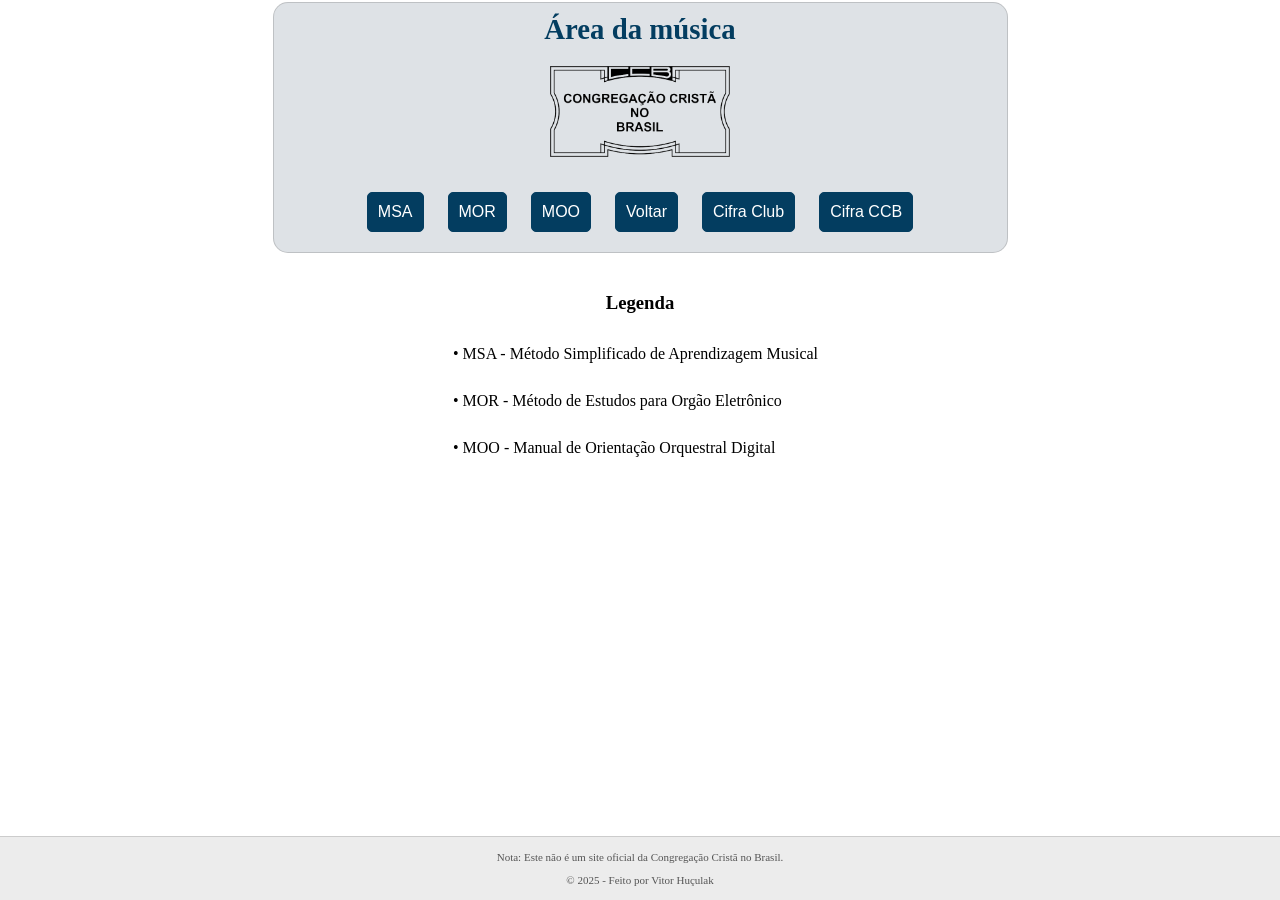
==== musica.html @ 1404e9b9 "subindo versão 3 do site com melhorias, adições e reestruturação de comentarios, as alterações feita" ====
<!DOCTYPE html>
<html lang="pt-BR">
<head>
      <meta charset="UTF-8">
      <meta name="viewport" content="width=device-width, initial-scale=1.0">
      <title>Área da música</title>
      <link rel="stylesheet" href="estilo.css"> <!-- cria um link para outro arquivo
    Separando o css do HTML e JS -->
      
</head>
<body>
    <header id="botoes">
        <h1>Área da música</h1>
        <img class="logo-fundo" src="logo_oficial_CCB.png" alt="Logo">

        <button onclick="window.open('https://congregacaocristanobrasil.org.br/musica/msa', '_blank')">MSA</button>
        <button onclick="window.open('https://congregacaocristanobrasil.org.br/musica/mor', '_blank')">MOR</button>
        <button onclick="window.open('https://moo.congregacao.org.br/?_gl=1*ski0wk*_ga*MTUxNzk0NTA0Ny4xNzYyOTUxODA2*_ga_V2QDKE0E6L*czE3NjM3NDkwNjUkbzYkZzEkdDE3NjM3NTAwMDQkajI0JGwwJGgw', '_blank')">MOO</button>
        <a href="index.html"><button type="button">Voltar</button></a>
        <!-- <button onclick="window.open('https://congregacaocristanobrasil.org.br/', '_blank')">Site Oficial</button> -->
        
        <button onclick="window.open('https://www.cifraclub.com.br/congregacao-crista-no-brasil/' , '_blank')">Cifra Club</button>
        <button onclick="window.open('https://cifrasccb.com.br/hinario-ccb?pg=1', '_blank')">Cifra CCB</button>
        
    
    </header>

        <div id="legenda_musica">
          <h3>Legenda</h3>
            <p>&bull; MSA - Método Simplificado de Aprendizagem Musical</p>
            <p>&bull; MOR - Método de Estudos para Orgão Eletrônico</p>
            <p>&bull; MOO - Manual de Orientação Orquestral Digital</p>  
        </div>

    
    <footer>
        <p>Nota: Este não é um site oficial da Congregação Cristã no Brasil.</p>
        <p>© 2025 - Feito por Vitor Huçulak</p>
    </footer>
    

    <!-- <script src="script.js"> </script> -->
    
</body>
</html>
---- estilo.css ----
html {
    /* Manda o navegador calcular o tamanho das caixas de uma forma mais inteligente.
       Isso impede que 'padding' (espaço interno) e 'border' (borda) criem espaço extra
       e causem aquela rolagem desnecessária que tínhamos. */
    box-sizing: border-box;

    /* Garante que a página base possa ter 100% de altura. */
    height: 100%;
}

/* O asterisco (*) seleciona TODOS os elementos da página.
   Esta regra faz com que todos eles sigam a mesma forma inteligente de calcular o tamanho. */
*, *:before, *:after {
    box-sizing: inherit;
}


body {
    /* Ativa o modo "Flexbox", que transforma o body em um organizador inteligente de layout. */
    display: flex;

    /* Diz ao organizador para empilhar os itens (header, section, footer) em uma coluna vertical. */
    flex-direction: column;
    

    /* Garante que a página tenha no mínimo a altura REAL da tela. 'dvh' (Dynamic Viewport Height)
       é uma unidade moderna que se ajusta às barras do navegador (endereço, etc.) que aparecem e somem no celular. */
    min-height: 100dvh;
    
    margin: 0;                      /* Remove a margem padrão que todo navegador coloca. */
    font-family: Verdana;           /* 🔧 Define a fonte padrão para toda a página. */
    text-align: center;             /* Centraliza todo o texto. */
    background-color: #ffffff;      /* 🔧 Cor de fundo da página. */

    /* Centraliza os blocos (header, section) na horizontal, um embaixo do outro. */
    align-items: center;

    /* 🔧 Seu espaçamento original de 5px no topo da página. */
    padding-top: 2px;
}

/* ====== HEADER (CABEÇALHO) ====== */
header {
    background-color: #dee2e6;      /* 🔧 Cor de fundo do cabeçalho. */
    width: 95%;                     /* 🔧 Largura do cabeçalho. */
    max-width: 735px;               /* 🔧 Largura máxima em telas grandes, para não ficar gigante. */
    padding: 10px;                  /* 🔧 Espaçamento interno do cabeçalho. */
    border-radius: 15px;            /* 🔧 Deixa os cantos da caixa arredondados. */
    border: 1px solid #5a5a5a3d;    /* 🔧 Estilo da borda. */
    text-align: center;             /* Garante que o texto dentro do header fique centralizado. */
    margin-bottom: 5px;            /* 🔧 Distância fixa entre o header e a section (para PC). */
}



/* ====== FOOTER (RODAPÉ) ====== */
footer {
    /* ESTA É A REGRA MÁGICA: Empurra o rodapé para a base da tela se houver espaço sobrando.
       Ela funciona tanto no PC quanto no celular (graças ao 'dvh' no body). */
    margin-top: auto;
    
    width: 100%;                    /* Faz o rodapé ocupar toda a largura da tela. */
    background-color: #ececec;      /* 🔧 Cor de fundo do rodapé. */
    color: #555;                    /* 🔧 Cor do texto do rodapé. */
    text-align: center;             /* Centraliza o texto do rodapé. */
    padding: 3px;                   /* 🔧 Seu espaçamento interno original. */
    font-size: 11px;                /* 🔧 Tamanho do texto do rodapé. */
    border-top: 1px solid #ccc;     /* Cria uma linha fina no topo do rodapé. */
}


/* ====== TÍTULOS, LOGO, INPUTS, ETC. ====== */
h1 { 
    margin-top: 0;                  /* Remove um espaço extra que o título poderia ter no topo. */
    margin-bottom: 20px;            /* 🔧 Espaço entre o título e a logo. */
    color: #033d60;                 /* 🔧 Cor do texto do título. */
    font-size: 1.8em;               /* 🔧 Tamanho do título. */
}

.logo-fundo { 
    display: block;                 /* Faz a logo se comportar como um bloco para poder centralizar. */
    margin: 0 auto 25px auto;       /* Centraliza horizontalmente e adiciona espaço embaixo. */
    width: 180px;                   /* 🔧 Tamanho da logo. */
}



/* =================================================================  */

button { 
    font-size: 16px; 
    padding: 10px 20px; 
    margin: 10px; 
    cursor: pointer; 
    border: 1px solid #033d60;
    border-radius: 5px;
    padding: 10px;
    background: #033d60;
    color: rgb(255, 255, 255);
    padding: 10px;
}

button:hover {
    background-color: transparent
}



input { 
    width: 80%; 
    padding: 8px; 
    margin-bottom: 20px; 
    font-size: 16px;
    border: 1px solid #ccc;
    border-radius: 5px;
}

/* 1. Estilizando a LISTA (o <ul>) */
ul { 
  list-style: none; 
  padding: 0;
  margin: 0; /* Adicionado para garantir o reset */

  /* --- CONFIGURAÇÃO DO GRID --- */
  
  /* 1. Ativa o CSS Grid */
  display: grid;
  
  /* 2. A coluna ÚNICA terá a largura do item mais largo */
  grid-template-columns: max-content;

  /* 3. Centraliza o bloco da lista (a coluna) na página */
  justify-content: center; 
}

/* 2. Estilizando CADA ITEM (o <li>) */
li { 
  background-color: #dee2e6; 
  padding: 15px; 
  border: 1px solid #ddd;
  border-radius: 5px;
  text-align: left;
  

  /* 1. Adicione a margem APENAS na vertical (para cima/baixo) 
     Removemos o 'auto' para o Grid poder controlar o alinhamento */
  margin: 8px 0; 
  /* (Isso é o mesmo que margin-top: 8px; margin-bottom: 8px;) */
  
  /* 2. Força o texto a ficar em UMA ÚNICA LINHA 
     para o 'max-content' funcionar corretamente */
  white-space: nowrap; 

}


/* Qualquer elemento com a classe "hidden" vai sumir da tela. */
.hidden {
    display: none;
}


#legenda_musica {
    text-align: center;
    margin-top: 15px;
    justify-content: center;
    
}


#legenda_musica p {
  /* 1. Remove margens padrão desnecessárias */
  margin-top: 0;
  margin-bottom: 5px; 
  
  /* 2. Cria o Recuo Pendurado */
  
  /* Adiciona um padding esquerdo para empurrar TODO o conteúdo (incluindo a bolinha) */
  padding-left: 15px; /* Ajuste este valor: é o espaço da bolinha + recuo do texto */
  
  /* Puxa a primeira linha (onde está a bolinha) para o espaço criado pelo padding.
     O valor deve ser negativo e IGUAL ao valor do padding-left. */
  text-indent: -15px; 
  
  /* Garante que o texto se alinhe bem à esquerda (pode não ser necessário, mas ajuda) */
  text-align: left;
  padding: 12px;
}



/* =======================================================================

/* Regras especificas para celulares 



/* A regra abaixo só será aplicada em telas com largura máxima de 768px (celulares e tablets pequenos).
   No PC, tudo que está aqui dentro é completamente ignorado. */
@media (max-width: 768px) {
    
    /* O objetivo aqui é reduzir os espaços fixos para que a soma da altura de tudo
       caiba na tela do celular e o rodapé dinâmico funcione sem criar rolagem. */

    header {
        margin-bottom: 25px;        /* 🔧 Reduz a distância entre header e section no celular. */
    }

    section {
        margin-bottom: 25px;        /* 🔧 Reduz a distância de segurança abaixo da section no celular. */
    }
    button {
        font-size: 13px;
        margin: 4px;
    }

    #botoes button{
        font-size: 13px;
        margin: 4px;
        
    }

    #legenda_musica {
        text-align: auto;

    }



    /* 1. Define que a lista (<ul>) deve ter 95% de largura
          e a RE-CENTRALIZA na tela. */
    ul {
        width: 95%;
        
        /* ADIÇÃO PARA CENTRALIZAR O BLOCO DA LISTA */
        margin-left: auto;
        margin-right: auto;
        
        /* Altera a regra da coluna para ocupar 100% da nova largura */
        grid-template-columns: 100%;
    }
    
    /* 2. (A REGRA MAIS IMPORTANTE)
          Permite que o texto dentro dos itens (<li>) quebre a linha. */
    li {
        white-space: normal;
    }

}

#legenda_musica p {
  /* 1. Remove margens padrão desnecessárias */
  margin-top: 0;
  margin-bottom: 5px; 
  
  /* 2. Cria o Recuo Pendurado */
  
  /* Puxa a primeira linha (onde está a bolinha) para o espaço criado pelo padding.
     O valor deve ser negativo e IGUAL ao valor do padding-left. */
  text-indent: -9px; 
  

  /* Garante que o texto se alinhe bem à esquerda (pode não ser necessário, mas ajuda) */
  text-align: left;
  padding: 12px;
}
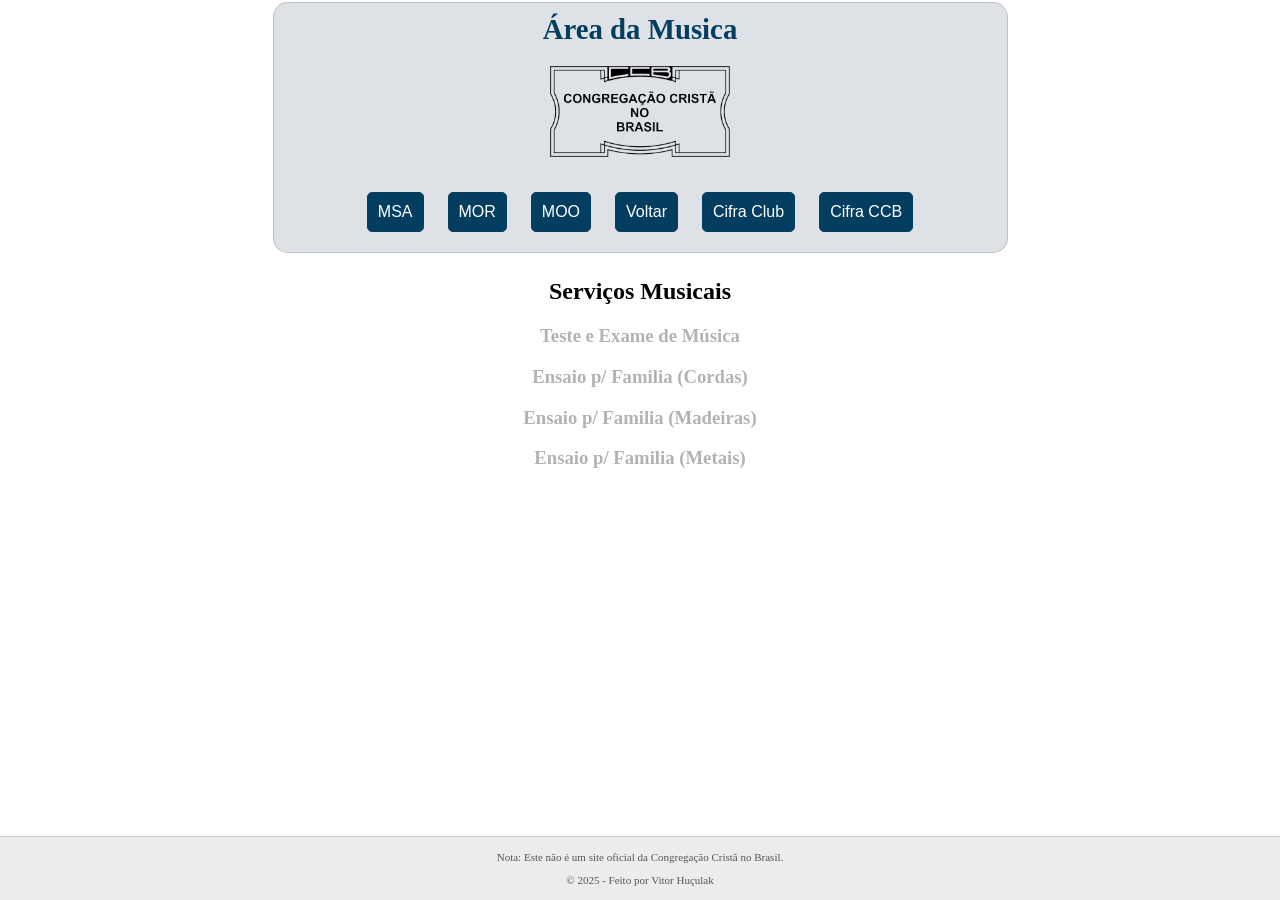
==== commit dfea9e96: "subindo novas features para prod" ====
--- a/musica.html
+++ b/musica.html
@@ -4,14 +4,14 @@
       <meta charset="UTF-8">
       <meta name="viewport" content="width=device-width, initial-scale=1.0">
       <title>Área da música</title>
-      <link rel="stylesheet" href="estilo.css"> <!-- cria um link para outro arquivo
+      <link rel="stylesheet" href="assets/css/estilo.css"> <!-- cria um link para outro arquivo
     Separando o css do HTML e JS -->
       
 </head>
 <body>
     <header id="botoes">
-        <h1>Área da música</h1>
-        <img class="logo-fundo" src="logo_oficial_CCB.png" alt="Logo">
+        <h1>Área da Musica</h1>
+        <img class="logo-fundo" src="assets/images/logo_oficial_CCB.png" alt="Logo">
 
         <button onclick="window.open('https://congregacaocristanobrasil.org.br/musica/msa', '_blank')">MSA</button>
         <button onclick="window.open('https://congregacaocristanobrasil.org.br/musica/mor', '_blank')">MOR</button>
@@ -26,11 +26,18 @@
     </header>
 
         <div id="legenda_musica">
-          <h3>Legenda</h3>
-            <p>&bull; MSA - Método Simplificado de Aprendizagem Musical</p>
+          <h2>Serviços Musicais</h2>
+            <!-- <p>&bull; MSA - Método Simplificado de Aprendizagem Musical</p>
             <p>&bull; MOR - Método de Estudos para Orgão Eletrônico</p>
-            <p>&bull; MOO - Manual de Orientação Orquestral Digital</p>  
+            <p>&bull; MOO - Manual de Orientação Orquestral Digital</p>   -->
+
+            <h3 class="lista-vazia">Teste e Exame de Música</h3>
+
+            <h3 class="lista-vazia">Ensaio p/ Familia (Cordas)</h3>
+                <h3 class="lista-vazia">Ensaio p/ Familia (Madeiras)</h3>
+                <h3 class="lista-vazia">Ensaio p/ Familia (Metais)</h3>
         </div>
+
 
     
     <footer>
@@ -38,8 +45,6 @@
         <p>© 2025 - Feito por Vitor Huçulak</p>
     </footer>
     
-
-    <!-- <script src="script.js"> </script> -->
     
 </body>
 </html>
--- a/assets/css/estilo.css
+++ b/assets/css/estilo.css
@@ -0,0 +1,355 @@
+
+html {
+    /* Manda o navegador calcular o tamanho das caixas de uma forma mais inteligente.
+       Isso impede que 'padding' (espaço interno) e 'border' (borda) criem espaço extra
+       e causem aquela rolagem desnecessária que tínhamos. */
+    box-sizing: border-box;
+
+    /* Garante que a página base possa ter 100% de altura. */
+    height: 100%;
+}
+
+/* O asterisco (*) seleciona TODOS os elementos da página.
+   Esta regra faz com que todos eles sigam a mesma forma inteligente de calcular o tamanho. */
+*, *:before, *:after {
+    box-sizing: inherit;
+}
+
+
+body {
+    /* Ativa o modo "Flexbox", que transforma o body em um organizador inteligente de layout. */
+    display: flex;
+
+    /* Diz ao organizador para empilhar os itens (header, section, footer) em uma coluna vertical. */
+    flex-direction: column;
+    
+
+    /* Garante que a página tenha no mínimo a altura REAL da tela. 'dvh' (Dynamic Viewport Height)
+       é uma unidade moderna que se ajusta às barras do navegador (endereço, etc.) que aparecem e somem no celular. */
+    min-height: 100dvh;
+    
+    margin: 0;                      /* Remove a margem padrão que todo navegador coloca. */
+    font-family: Verdana;           /* 🔧 Define a fonte padrão para toda a página. */
+    text-align: center;             /* Centraliza todo o texto. */
+    background-color: #ffffff;      /* 🔧 Cor de fundo da página. */
+
+    /* Centraliza os blocos (header, section) na horizontal, um embaixo do outro. */
+    align-items: center;
+
+    /* 🔧 Seu espaçamento original de 5px no topo da página. */
+    padding-top: 2px;
+}
+
+/* ====== HEADER (CABEÇALHO) ====== */
+header {
+    background-color: #dee2e6;      /* 🔧 Cor de fundo do cabeçalho. */
+    width: 95%;                     /* 🔧 Largura do cabeçalho. */
+    max-width: 735px;               /* 🔧 Largura máxima em telas grandes, para não ficar gigante. */
+    padding: 10px;                  /* 🔧 Espaçamento interno do cabeçalho. */
+    border-radius: 15px;            /* 🔧 Deixa os cantos da caixa arredondados. */
+    border: 1px solid #5a5a5a3d;    /* 🔧 Estilo da borda. */
+    text-align: center;             /* Garante que o texto dentro do header fique centralizado. */
+    margin-bottom: 5px;            /* 🔧 Distância fixa entre o header e a section (para PC). */
+}
+
+
+
+/* ====== FOOTER (RODAPÉ) ====== */
+footer {
+    /* ESTA É A REGRA MÁGICA: Empurra o rodapé para a base da tela se houver espaço sobrando.
+       Ela funciona tanto no PC quanto no celular (graças ao 'dvh' no body). */
+    margin-top: auto;
+    
+    width: 100%;                    /* Faz o rodapé ocupar toda a largura da tela. */
+    background-color: #ececec;      /* 🔧 Cor de fundo do rodapé. */
+    color: #555;                    /* 🔧 Cor do texto do rodapé. */
+    text-align: center;             /* Centraliza o texto do rodapé. */
+    padding: 3px;                   /* 🔧 Seu espaçamento interno original. */
+    font-size: 11px;                /* 🔧 Tamanho do texto do rodapé. */
+    border-top: 1px solid #ccc;     /* Cria uma linha fina no topo do rodapé. */
+}
+
+
+/* ====== TÍTULOS, LOGO, INPUTS, ETC. ====== */
+h1 { 
+    margin-top: 0;                  /* Remove um espaço extra que o título poderia ter no topo. */
+    margin-bottom: 20px;            /* 🔧 Espaço entre o título e a logo. */
+    color: #033d60;                 /* 🔧 Cor do texto do título. */
+    font-size: 1.8em;               /* 🔧 Tamanho do título. */
+}
+
+.logo-fundo { 
+    display: block;                 /* Faz a logo se comportar como um bloco para poder centralizar. */
+    margin: 0 auto 25px auto;       /* Centraliza horizontalmente e adiciona espaço embaixo. */
+    width: 180px;                   /* 🔧 Tamanho da logo. */
+}
+
+ .lista-vazia {
+    color: rgba(0, 0, 0, 0.3);
+}
+
+
+
+/* =================================================================  */
+
+.disabled {
+    cursor: not-allowed; ;
+    background-color: #033d60;
+    
+}
+
+button { 
+    font-size: 16px; 
+    padding: 10px 20px; 
+    margin: 10px; 
+    cursor: pointer; 
+    border: 1px solid #033d60;
+    border-radius: 5px;
+    padding: 10px;
+    background: #033d60;
+    color: rgb(255, 255, 255);
+    padding: 10px;
+}
+
+button:hover {
+    background-color: transparent;
+    color: #000000
+}
+
+.botao-filtrar, .botao-limpar {
+    font-size: 14px; 
+    padding: 5px 10px; 
+    margin: 5px 10px 15px 10px ; 
+    cursor: pointer; 
+    border: 1px solid #033d60;
+    border-radius: 7px;
+    padding: 10px;
+    background: #033d60;
+    color: rgb(255, 255, 255);
+    padding: 5px;
+}
+
+
+
+input { 
+    width: 80%; 
+    padding: 8px; 
+    margin-bottom: 20px; 
+    font-size: 16px;
+    border: 1px solid #ccc;
+    border-radius: 5px;
+}
+
+/* 1. Estilizando a LISTA (o <ul>) */
+ul { 
+  list-style: none; 
+  padding: 0;
+  margin: 0; /* Adicionado para garantir o reset */
+
+  /* --- CONFIGURAÇÃO DO GRID --- */
+  
+  /* 1. Ativa o CSS Grid */
+  display: grid;
+  
+  /* 2. A coluna ÚNICA terá a largura do item mais largo */
+  grid-template-columns: max-content;
+
+  /* 3. Centraliza o bloco da lista (a coluna) na página */
+  justify-content: center; 
+}
+
+/* 2. Estilizando CADA ITEM (o <li>) */
+li { 
+  background-color: #dee2e6; 
+  padding: 15px; 
+  border: 1px solid #ddd;
+  border-radius: 5px;
+  text-align: left;
+  cursor: pointer;
+  
+
+  /* 1. Adicione a margem APENAS na vertical (para cima/baixo) 
+     Removemos o 'auto' para o Grid poder controlar o alinhamento */
+  margin: 8px 0; 
+  /* (Isso é o mesmo que margin-top: 8px; margin-bottom: 8px;) */
+  
+  /* 2. Força o texto a ficar em UMA ÚNICA LINHA 
+     para o 'max-content' funcionar corretamente */
+  white-space: nowrap; 
+
+}
+
+
+/* Qualquer elemento com a classe "hidden" vai sumir da tela. */
+.hidden {
+    display: none;
+}
+
+
+#legenda_musica {
+    text-align: center;
+    justify-content: center;
+    
+}
+
+
+
+/* =======================================================================
+
+/* Regras especificas para celulares 
+
+
+
+/* A regra abaixo só será aplicada em telas com largura máxima de 768px (celulares e tablets pequenos).
+   No PC, tudo que está aqui dentro é completamente ignorado. */
+@media (max-width: 768px) {
+    
+    /* O objetivo aqui é reduzir os espaços fixos para que a soma da altura de tudo
+       caiba na tela do celular e o rodapé dinâmico funcione sem criar rolagem. */
+
+    header {
+        margin-bottom: 25px;        /* 🔧 Reduz a distância entre header e section no celular. */
+    }
+
+    section {
+        margin-bottom: 25px;        /* 🔧 Reduz a distância de segurança abaixo da section no celular. */
+    }
+    button {
+        font-size: 13px;
+        margin: 4px;
+    }
+
+    #botoes button{
+        font-size: 13px;
+        margin: 4px;
+        
+    }
+
+    #legenda_musica {
+        text-align: auto;
+
+    }
+
+
+
+    /* 1. Define que a lista (<ul>) deve ter 95% de largura
+          e a RE-CENTRALIZA na tela. */
+    ul {
+        width: 95%;
+        
+        /* ADIÇÃO PARA CENTRALIZAR O BLOCO DA LISTA */
+        margin-left: auto;
+        margin-right: auto;
+        
+        /* Altera a regra da coluna para ocupar 100% da nova largura */
+        grid-template-columns: 100%;
+    }
+    
+    /* 2. (A REGRA MAIS IMPORTANTE)
+          Permite que o texto dentro dos itens (<li>) quebre a linha. */
+    li {
+        white-space: normal;
+    }
+
+    #modal-caixa {
+    max-height: 70vh !important;
+    overflow-y: auto;
+}
+
+
+}
+
+
+
+
+#legenda_musica p {
+  /* 1. Remove margens padrão desnecessárias */
+  margin-top: 0;
+  margin-bottom: 5px; 
+  
+  /* 2. Cria o Recuo Pendurado */
+  
+  /* Puxa a primeira linha (onde está a bolinha) para o espaço criado pelo padding.
+     O valor deve ser negativo e IGUAL ao valor do padding-left. */
+  text-indent: -9px; 
+  
+
+  /* Garante que o texto se alinhe bem à esquerda (pode não ser necessário, mas ajuda) */
+  text-align: left;
+  padding: 12px;
+}
+
+
+/* ====== MODAL ====== */
+
+#modal-overlay {
+     background: rgba(0, 0, 0, 0.5);
+    position: fixed;
+    top: 0;
+    left: 0;
+    width: 100%;
+    height: 100%;
+    z-index: 1000; 
+    align-items: stretch;
+}
+
+#modal-caixa {
+    background: white;
+    text-align: left;
+    padding: 20px;
+    border-radius: 10px;
+    width: 90%;
+    max-width: 500px;
+    position: absolute;
+    top: 50%;
+    left: 50%;
+    transform: translate(-50%, -50%);
+    display: flex;
+    flex-direction: column;
+    align-items: stretch;
+    white-space: pre-line;
+    max-height: 80vh;
+    overflow-y: auto;
+
+}
+
+#modal-fechar {
+    display: block;
+    margin: 0 0 10px auto;
+    cursor: pointer;
+    background: #033d60;
+    color: white;
+    border-radius: 5px;
+    padding: 5px 10px;
+    width: fit-content;
+}
+
+#modal-caixa h2 {
+    margin: 0 0 0 0;
+}
+
+#modal-caixa h3 {
+    margin-top: 20px;
+    margin-bottom: 8px;
+}
+
+#modal-caixa p {
+    margin: 12px 0;
+}
+
+#modal-maps {
+    display: block;
+    width: fit-content;
+    line-height: 0;
+    
+}
+
+#modal-maps button {
+    padding: 5px 10px;
+    font-size: 13px;
+    margin: 5px 0 10px 0;
+    background: white;
+    color: #033d60;
+    border: 2px solid #033d60;
+    font-weight: bold;
+}
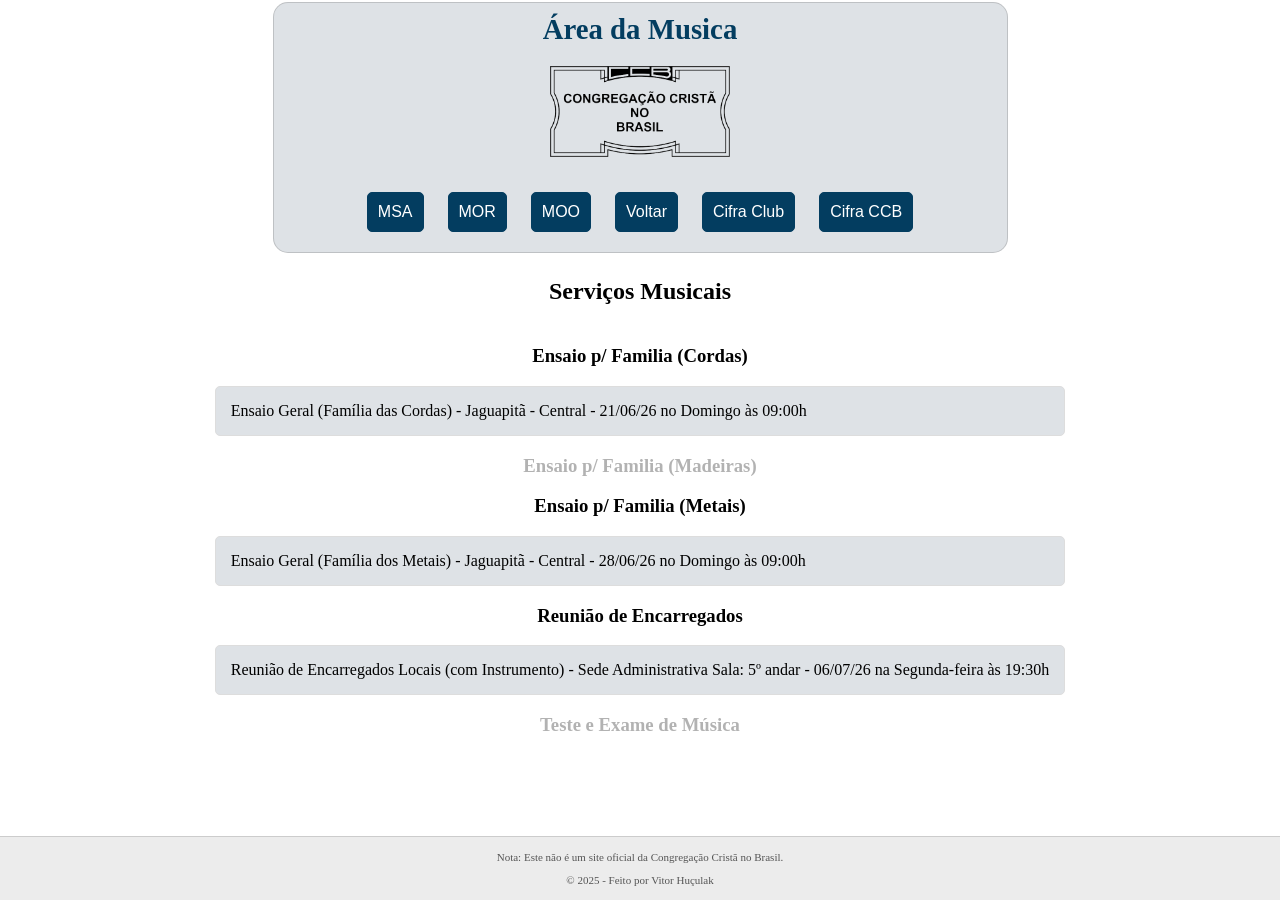
==== commit 576f4506: "alterando lista de serviços" ====
--- a/musica.html
+++ b/musica.html
@@ -1,13 +1,15 @@
 <!DOCTYPE html>
 <html lang="pt-BR">
+
 <head>
-      <meta charset="UTF-8">
-      <meta name="viewport" content="width=device-width, initial-scale=1.0">
-      <title>Área da música</title>
-      <link rel="stylesheet" href="assets/css/estilo.css"> <!-- cria um link para outro arquivo
+    <meta charset="UTF-8">
+    <meta name="viewport" content="width=device-width, initial-scale=1.0">
+    <title>Área da música</title>
+    <link rel="stylesheet" href="assets/css/estilo.css"> <!-- cria um link para outro arquivo
     Separando o css do HTML e JS -->
-      
+
 </head>
+
 <body>
     <header id="botoes">
         <h1>Área da Musica</h1>
@@ -15,37 +17,46 @@
 
         <button onclick="window.open('https://congregacaocristanobrasil.org.br/musica/msa', '_blank')">MSA</button>
         <button onclick="window.open('https://congregacaocristanobrasil.org.br/musica/mor', '_blank')">MOR</button>
-        <button onclick="window.open('https://moo.congregacao.org.br/?_gl=1*ski0wk*_ga*MTUxNzk0NTA0Ny4xNzYyOTUxODA2*_ga_V2QDKE0E6L*czE3NjM3NDkwNjUkbzYkZzEkdDE3NjM3NTAwMDQkajI0JGwwJGgw', '_blank')">MOO</button>
+        <button
+            onclick="window.open('https://moo.congregacao.org.br/?_gl=1*ski0wk*_ga*MTUxNzk0NTA0Ny4xNzYyOTUxODA2*_ga_V2QDKE0E6L*czE3NjM3NDkwNjUkbzYkZzEkdDE3NjM3NTAwMDQkajI0JGwwJGgw', '_blank')">MOO</button>
         <a href="index.html"><button type="button">Voltar</button></a>
         <!-- <button onclick="window.open('https://congregacaocristanobrasil.org.br/', '_blank')">Site Oficial</button> -->
-        
-        <button onclick="window.open('https://www.cifraclub.com.br/congregacao-crista-no-brasil/' , '_blank')">Cifra Club</button>
+
+        <button onclick="window.open('https://www.cifraclub.com.br/congregacao-crista-no-brasil/' , '_blank')">Cifra
+            Club</button>
         <button onclick="window.open('https://cifrasccb.com.br/hinario-ccb?pg=1', '_blank')">Cifra CCB</button>
-        
-    
+
+
     </header>
 
-        <div id="legenda_musica">
-          <h2>Serviços Musicais</h2>
-            <!-- <p>&bull; MSA - Método Simplificado de Aprendizagem Musical</p>
-            <p>&bull; MOR - Método de Estudos para Orgão Eletrônico</p>
-            <p>&bull; MOO - Manual de Orientação Orquestral Digital</p>   -->
+    <div id="legenda_musica">
+        <h2>Serviços Musicais</h2>
 
-            <h3 class="lista-vazia">Teste e Exame de Música</h3>
+        <h3>Ensaio p/ Familia (Cordas)</h3>
+        <li>Ensaio Geral (Família das Cordas) - Jaguapitã - Central - 21/06/26 no Domingo às 09:00h</li>
 
-            <h3 class="lista-vazia">Ensaio p/ Familia (Cordas)</h3>
-                <h3 class="lista-vazia">Ensaio p/ Familia (Madeiras)</h3>
-                <h3 class="lista-vazia">Ensaio p/ Familia (Metais)</h3>
-        </div>
+        <h3 class="lista-vazia">Ensaio p/ Familia (Madeiras)</h3>
+
+        <h3>Ensaio p/ Familia (Metais)</h3>
+        <li>Ensaio Geral (Família dos Metais) - Jaguapitã - Central - 28/06/26 no Domingo às 09:00h</li>
+
+        <h3>Reunião de Encarregados</h3>
+        <li>Reunião de Encarregados Locais (com Instrumento) - Sede Administrativa Sala: 5º andar - 06/07/26 na
+            Segunda-feira às 19:30h</li>
+
+        <h3 class="lista-vazia">Teste e Exame de Música</h3>
 
 
-    
+    </div>
+
+
+
     <footer>
         <p>Nota: Este não é um site oficial da Congregação Cristã no Brasil.</p>
         <p>© 2025 - Feito por Vitor Huçulak</p>
     </footer>
-    
-    
+
+
 </body>
-</html>
 
+</html>
--- a/assets/css/estilo.css
+++ b/assets/css/estilo.css
@@ -189,7 +189,12 @@
 #legenda_musica {
     text-align: center;
     justify-content: center;
-    
+    list-style: none;
+    
+}
+
+#legenda_musica h2 {
+    margin-bottom: 40px;
 }
 
 
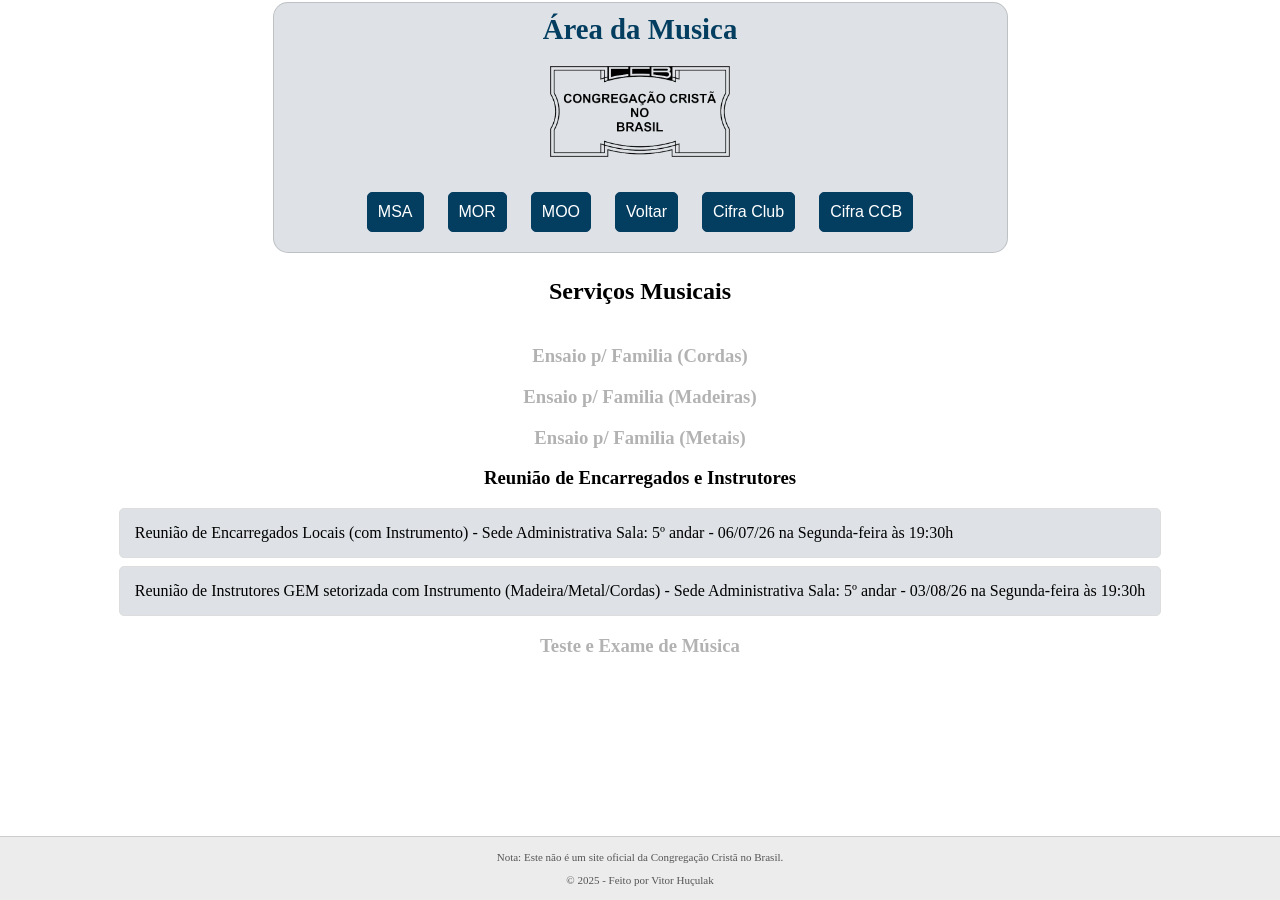
==== commit 55d99dbb: "alterando lista de serviços" ====
--- a/musica.html
+++ b/musica.html
@@ -32,17 +32,17 @@
     <div id="legenda_musica">
         <h2>Serviços Musicais</h2>
 
-        <h3>Ensaio p/ Familia (Cordas)</h3>
-        <li>Ensaio Geral (Família das Cordas) - Jaguapitã - Central - 21/06/26 no Domingo às 09:00h</li>
+        <h3 class="lista-vazia">Ensaio p/ Familia (Cordas)</h3>
 
         <h3 class="lista-vazia">Ensaio p/ Familia (Madeiras)</h3>
 
-        <h3>Ensaio p/ Familia (Metais)</h3>
-        <li>Ensaio Geral (Família dos Metais) - Jaguapitã - Central - 28/06/26 no Domingo às 09:00h</li>
+        <h3 class="lista-vazia">Ensaio p/ Familia (Metais)</h3>
 
-        <h3>Reunião de Encarregados</h3>
+        <h3>Reunião de Encarregados e Instrutores</h3>
         <li>Reunião de Encarregados Locais (com Instrumento) - Sede Administrativa Sala: 5º andar - 06/07/26 na
             Segunda-feira às 19:30h</li>
+        <li>Reunião de Instrutores GEM setorizada com Instrumento (Madeira/Metal/Cordas) - Sede Administrativa
+            Sala: 5º andar - 03/08/26 na Segunda-feira às 19:30h</li>
 
         <h3 class="lista-vazia">Teste e Exame de Música</h3>
 
